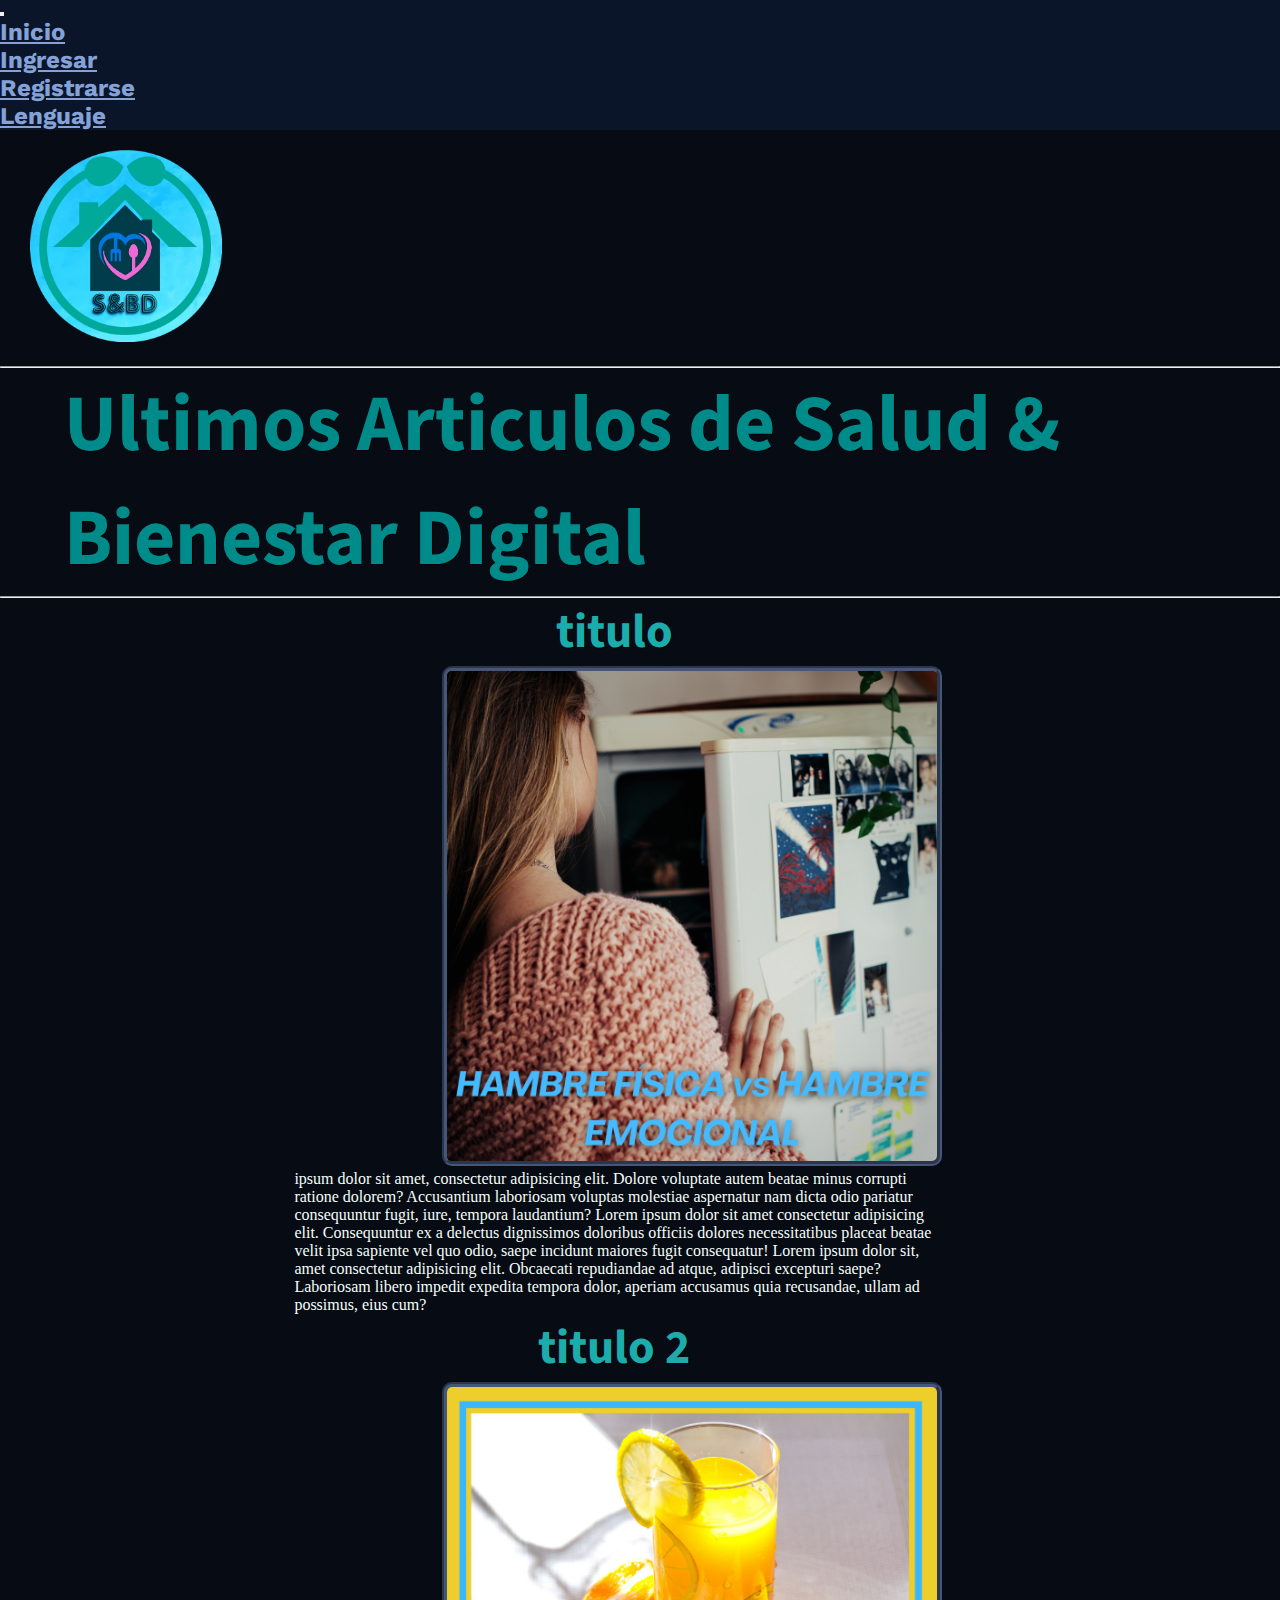
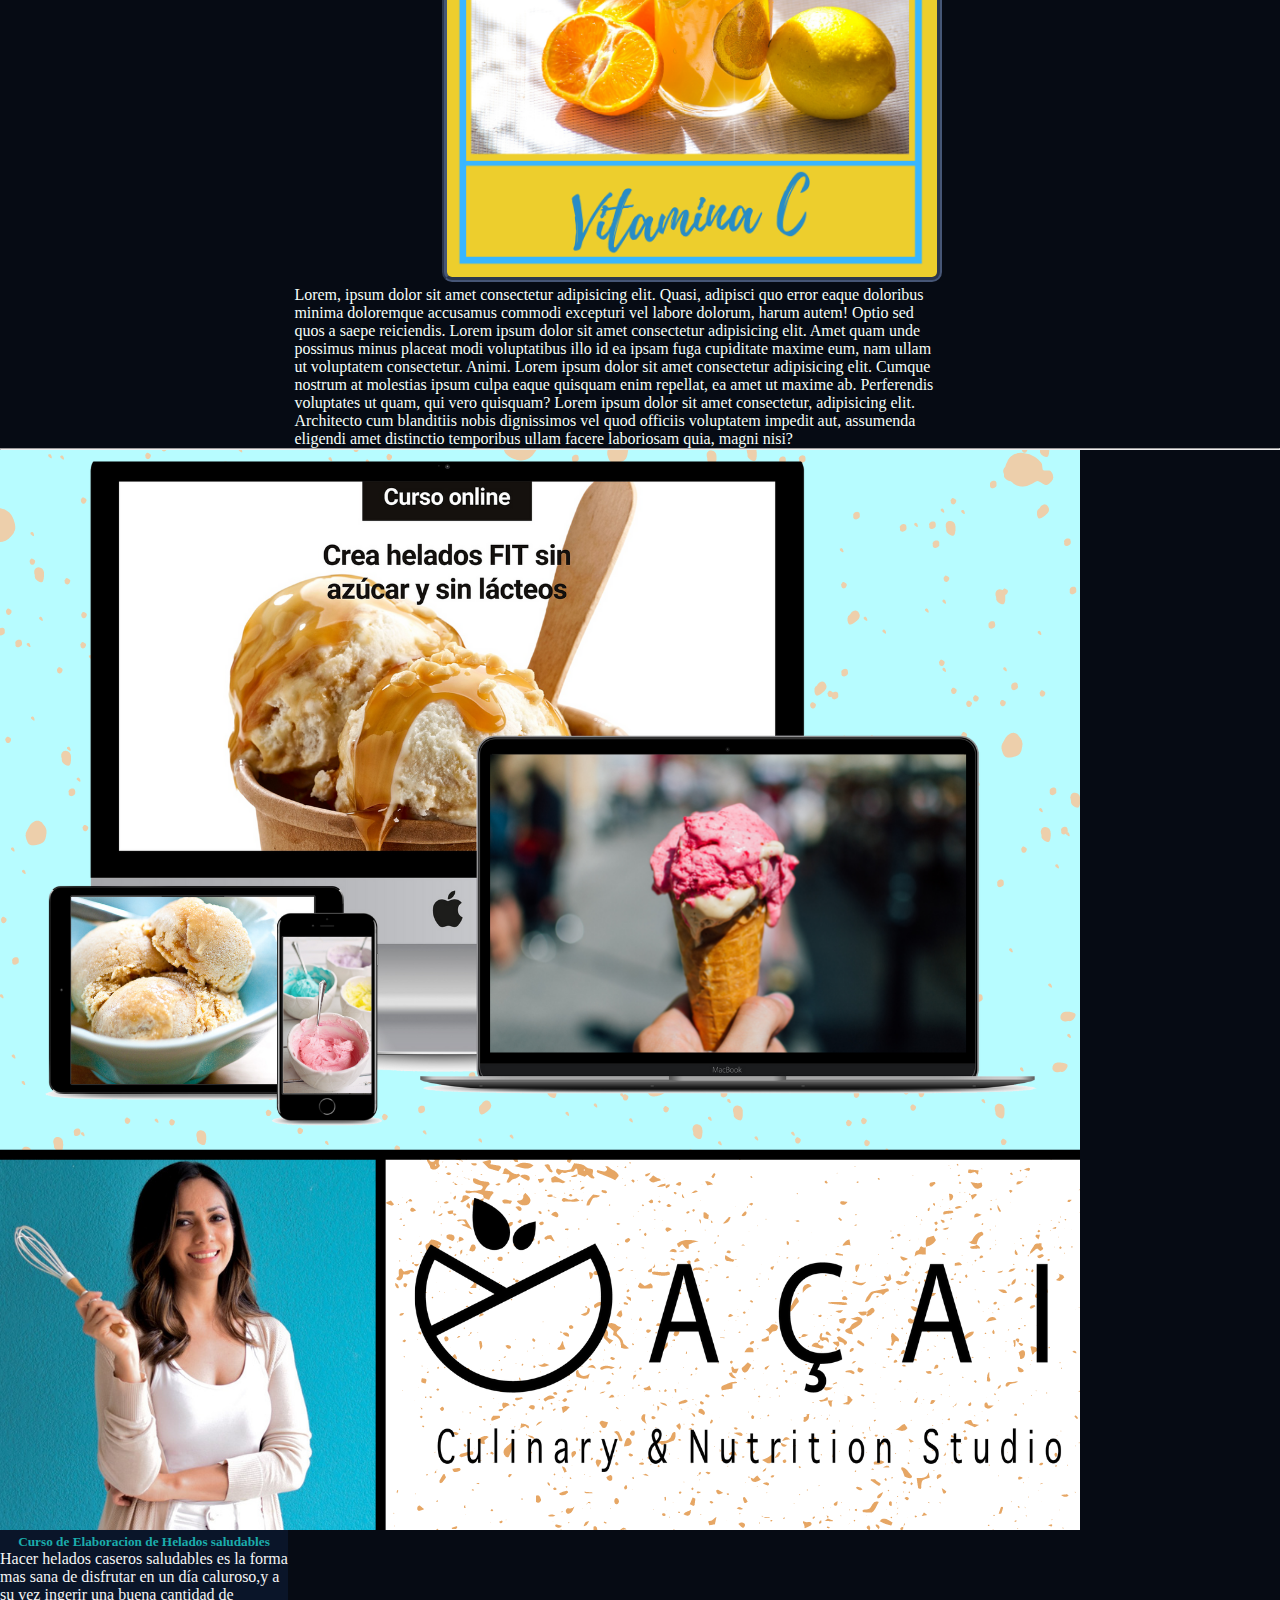
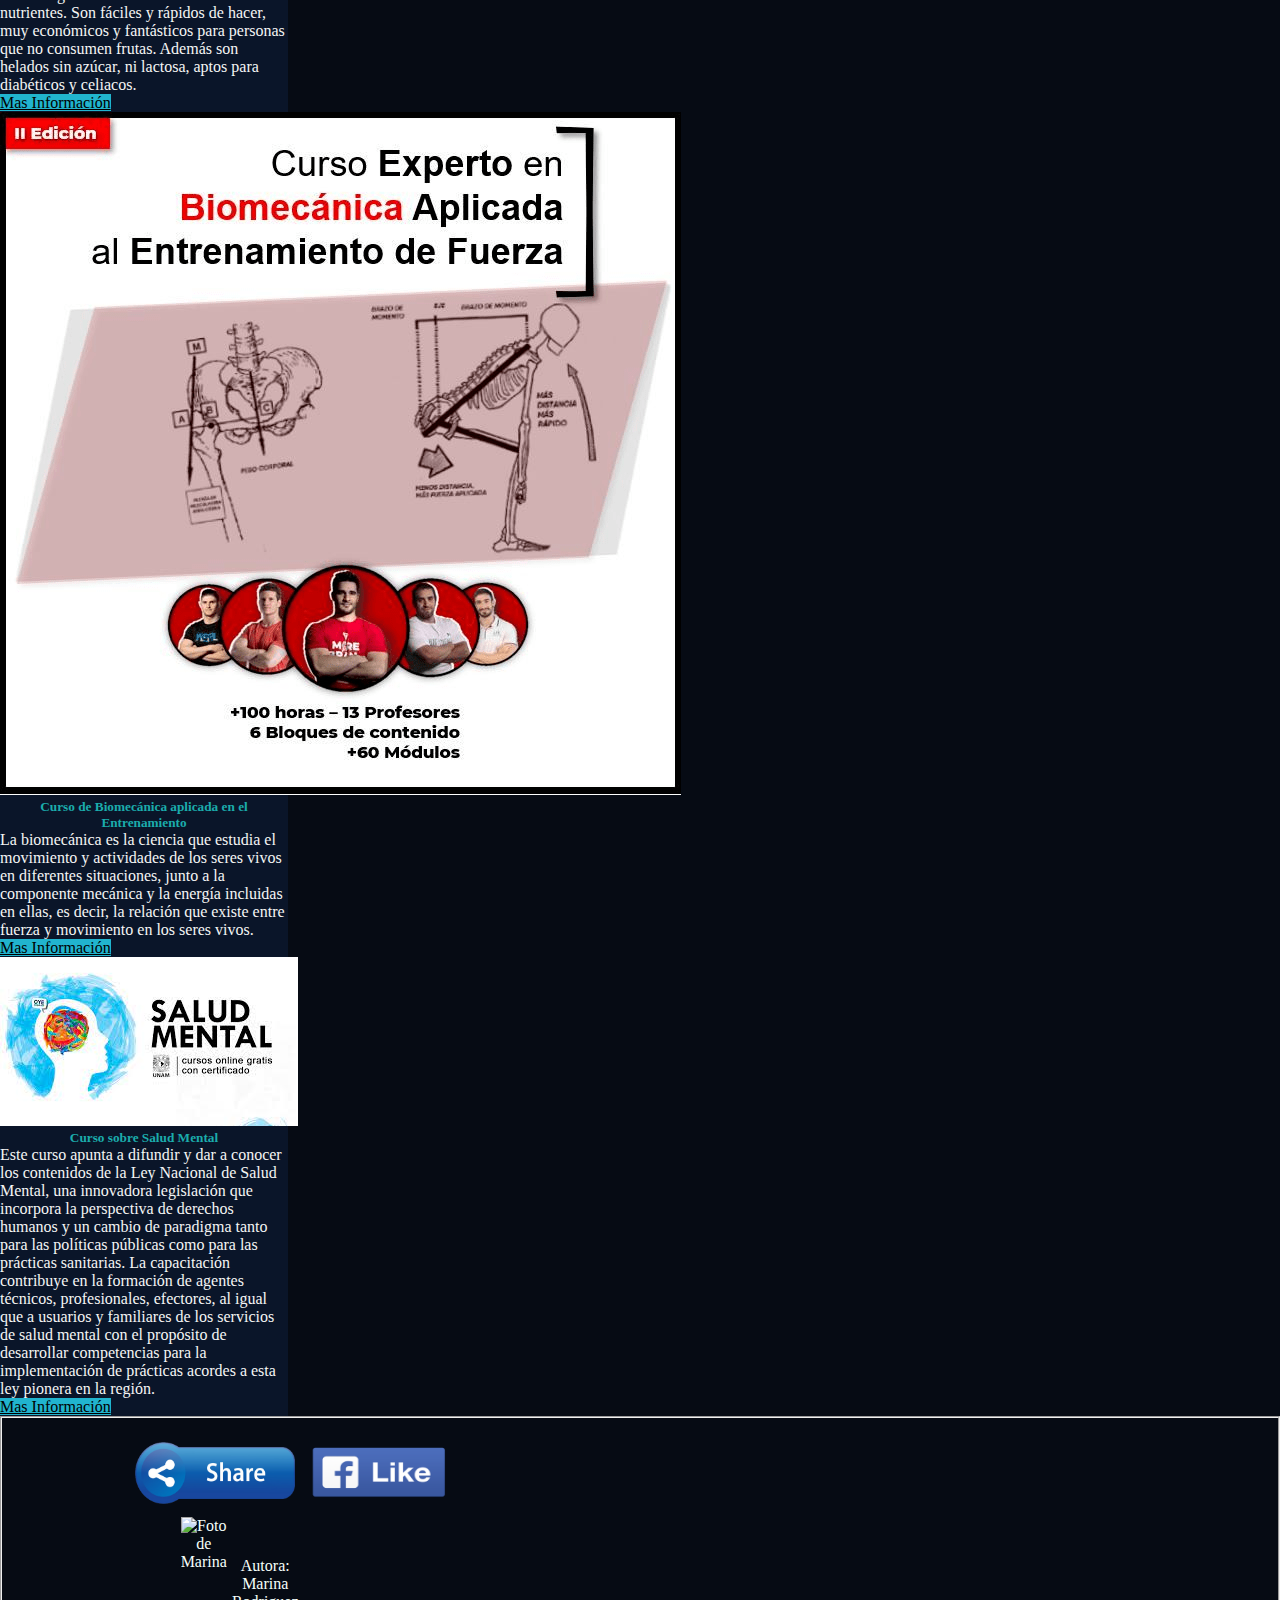
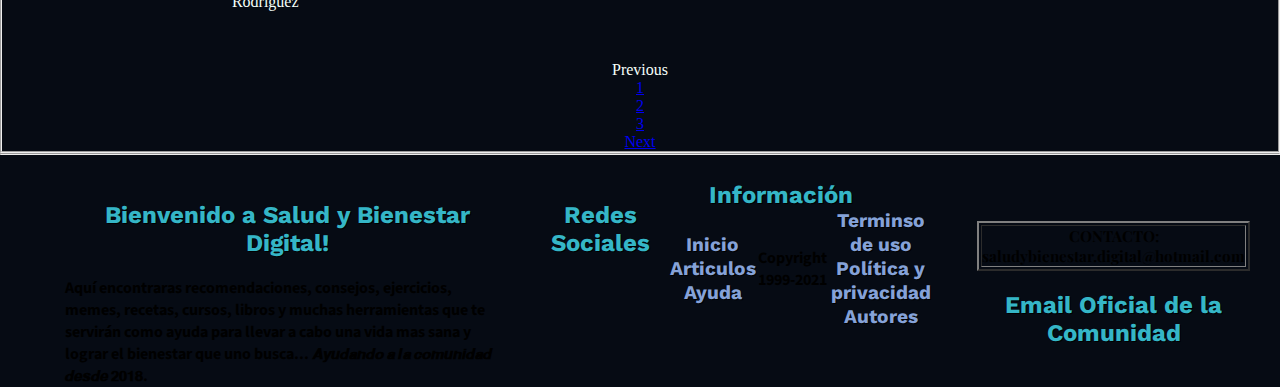
==== pages/articulos.html @ 8a57b70f "primer comit del proyecto" ====
<!DOCTYPE html>
<html lang="en">
<head>
    <meta charset="UTF-8">
    <meta http-equiv="X-UA-Compatible" content="IE=edge">
    <meta name="viewport" content="width=device-width, initial-scale=1.0">
    <meta name="keywords" content="Salud, Bienestar, Digital, Actividad fisica, Vida, Calidad de vida, Conocimiento, Mente, Ayuda, Problema de Salud, Estres, Incestigacion, Enfermedad, Curar, Consejos, Cursos, ">
    <meta name="description" content="Las últimas novedades de nuestro Blog, donde podras encontrar artículos informativos de Salud y Bienestar.">
    <title>Lista de Artículos</title>
    <link rel="preconnect" href="https://fonts.googleapis.com">
    <link rel="preconnect" href="https://fonts.gstatic.com" crossorigin>
    <link href="https://fonts.googleapis.com/css2?family=Source+Sans+Pro:wght@600&display=swap" rel="stylesheet">
    <link href="https://fonts.googleapis.com/css2?family=Playfair+Display:wght@500&display=swap" rel="stylesheet">
    <link href="https://fonts.googleapis.com/css2?family=Work+Sans:wght@500&display=swap" rel="stylesheet">
    <script src="https://kit.fontawesome.com/1cf213a4b0.js" crossorigin="anonymous"></script>
    <link href="https://cdn.jsdelivr.net/npm/bootstrap@5.1.3/dist/css/bootstrap.min.css" rel="stylesheet" integrity="sha384-1BmE4kWBq78iYhFldvKuhfTAU6auU8tT94WrHftjDbrCEXSU1oBoqyl2QvZ6jIW3" crossorigin="anonymous">
    <link rel="stylesheet" href="../css/multimedia.css">
</head>
<body>
    <header>
        <nav class="navbar navbar-expand-lg navbar-dark bg-primary">
            <div class="container-fluid">
            <button class="navbar-toggler" type="button" data-bs-toggle="collapse" data-bs-target="#navbarSupportedContent" aria-controls="navbarSupportedContent" aria-expanded="false" aria-label="Toggle navigation">
                <span class="navbar-toggler-icon"></span>
            </button>
              <div class="collapse navbar-collapse" id="navbarSupportedContent">
                <ul class="navbar-nav me-auto mb-2 mb-lg-0">
                    <li class="nav-item">
                        <a class="nav-link" href="../index.html">Inicio</a>
                    </li>
                  <li class="nav-item">
                    <a class="nav-link active" aria-current="page" href="ingreso.html">Ingresar</a>
                  </li>
                  <li class="nav-item">
                    <a class="nav-link" href="registro.html">Registrarse</a>
                  </li>
                  <li class="nav-item dropdown">
                    <a class="nav-link dropdown-toggle" href="#" id="navbarDropdown" role="button" data-bs-toggle="dropdown" aria-expanded="false">
                      Lenguaje
                    </a>
                    <ul class="dropdown-menu" aria-labelledby="navbarDropdown">
                      <li><a class="dropdown-item" href="#">English</a></li>
                      <li><a class="dropdown-item" href="#">Español</a></li>
                    </ul>
                  </li>
                </ul>
              </div>
            </div>
          </nav>
        <div><img class="logoPrincipal" src="../media/WhatsApp_Image_2021-10-01_at_11.15.41-removebg.png" alt="Logo de Salud y Bienestar Digital"></div>
    </header>
    <hr>
    <main>
        <h1>Ultimos Articulos de Salud & Bienestar Digital</h1>
        <hr>
        <article class="ultimosArticulosUno">
            <h2>titulo</h2>
            <img src="../media/HAMBRE FÍSICA vs HAMBRE EMOCIONAL.png" alt="mujer abriendo la heladera">
            <p> ipsum dolor sit amet, consectetur adipisicing elit. Dolore voluptate autem beatae minus corrupti ratione dolorem? Accusantium laboriosam voluptas molestiae aspernatur nam dicta odio pariatur consequuntur fugit, iure, tempora laudantium?
            Lorem ipsum dolor sit amet consectetur adipisicing elit. Consequuntur ex a delectus dignissimos doloribus officiis dolores necessitatibus placeat beatae velit ipsa sapiente vel quo odio, saepe incidunt maiores fugit consequatur!
            Lorem ipsum dolor sit, amet consectetur adipisicing elit. Obcaecati repudiandae ad atque, adipisci excepturi saepe? Laboriosam libero impedit expedita tempora dolor, aperiam accusamus quia recusandae, ullam ad possimus, eius cum?</p>
            </article>
            <article class="ultimosArticulosDos">
            <h2>titulo 2</h2>
            <img src="../media/Fresh and Organic (1).png" alt="jugo de naranja">
            <p>Lorem, ipsum dolor sit amet consectetur adipisicing elit. Quasi, adipisci quo error eaque doloribus minima doloremque accusamus commodi excepturi vel labore dolorum, harum autem! Optio sed quos a saepe reiciendis. Lorem ipsum dolor sit amet consectetur adipisicing elit. Amet quam unde possimus minus placeat modi voluptatibus illo id ea ipsam fuga cupiditate maxime eum, nam ullam ut voluptatem consectetur. Animi. Lorem ipsum dolor sit amet consectetur adipisicing elit. Cumque nostrum at molestias ipsum culpa eaque quisquam enim repellat, ea amet ut maxime ab. Perferendis voluptates ut quam, qui vero quisquam?
            Lorem ipsum dolor sit amet consectetur, adipisicing elit. Architecto cum blanditiis nobis dignissimos vel quod officiis voluptatem impedit aut, assumenda eligendi amet distinctio temporibus ullam facere laboriosam quia, magni nisi?</p>
        </article>
    <hr>
    <section class="container-fluid">
        <div class="row justify-content-evenly">
        <div class="card" style="width: 18rem;">
            <img src="../media/Curso Helado Fit.png" class="card-img-top rounded" alt="...">
            <div class="card-body">
                <h5 class="card-title">Curso de Elaboracion de Helados saludables</h5>
                <p>Hacer helados caseros saludables es la forma mas sana de disfrutar en un día caluroso,y a su vez ingerir una buena cantidad de nutrientes. Son fáciles y rápidos de hacer, muy económicos y fantásticos para personas que no consumen frutas. Además son helados sin azúcar, ni lactosa, aptos para diabéticos y celiacos.</p>
                <a href="https://acai.com.gt/heladeriafit-af/?ref=G59310172K" target="_blank" class="btn btn-cards">Mas Información</a>
            </div>
        </div>
        <div class="card" style="width: 18rem;">
            <img src="../media/curso ejemplo.png" class="card-img-top rounded" alt="...">
            <div class="card-body">
                <h5 class="card-title">Curso de Biomecánica aplicada en el Entrenamiento</h5>
                <p class="card-text">La biomecánica es la ciencia que estudia el movimiento y actividades de los seres vivos en diferentes situaciones, junto a la componente mecánica y la energía incluidas en ellas, es decir, la relación que existe entre fuerza y movimiento en los seres vivos.</p>
                <a href="#" target="_blank" class="btn btn-cards">Mas Información</a>
            </div>
        </div>
        <div class="card" style="width: 18rem;">
            <img src="../media/curso ejjjemplo 2.png.png" class="card-img-top rounded" alt="...">
            <div class="card-body">
                <h5 class="card-title">Curso sobre Salud Mental</h5>
                <p class="card-text">Este curso apunta a difundir y dar a conocer los contenidos de la Ley Nacional de Salud Mental, una innovadora legislación que incorpora la perspectiva de derechos humanos y un cambio de paradigma tanto para las políticas públicas como para las prácticas sanitarias. La capacitación contribuye en la formación de agentes técnicos, profesionales, efectores, al igual que a usuarios y familiares de los servicios de salud mental con el propósito de desarrollar competencias para la implementación de prácticas acordes a esta ley pionera en la región.</p>
                <a href="#" target="_blank" class="btn btn-cards">Mas Información</a>
            </div>
        </div>
        </div>
    </section>
    <fieldset>
        <section class="seccionInteractiva">
            <div class="botonesCompartir">
                <a href=""><img class="BotonCompartirArt" src="../media/pngegg (1).png" alt="Boton de compartir"></a>
                <a href=""><img class="BotonCompartirFace" src="../media/pngegg.png" alt="Boton de like Facebook"></a>
            </div>
            <div class="datosDeAutora">
                <img class="fotoMarina" src="https://public21.es/wp-content/uploads/2016/10/foto-perfil-redonda.png" alt="Foto de Marina"></a>
                <p><span>Autora:</span><br>Marina Rodriguez</p>
            </div>
            <nav aria-label="Page navigation example">
                <ul class="pagination justify-content-center">
                  <li class="page-item disabled">
                    <a class="page-link">Previous</a>
                  </li>
                  <li class="page-item"><a class="page-link" href="#">1</a></li>
                  <li class="page-item"><a class="page-link" href="#">2</a></li>
                  <li class="page-item"><a class="page-link" href="#">3</a></li>
                  <li class="page-item">
                    <a class="page-link" href="#">Next</a>
                  </li>
                </ul>
              </nav>
            <div><!-- Widget comentar con Face --></div>
        </section>
    </fieldset>
    </main>
    <hr>
    <footer>        
        <div class="datoPie datoPie--modificador">
            <h3 class="datoPie__tituloDatoPie">Bienvenido a Salud y Bienestar Digital!</h3>
            <p>Aquí encontraras recomendaciones, consejos, ejercicios, memes, recetas, cursos, libros y muchas herramientas que te servirán como ayuda para llevar a cabo una vida mas sana y lograr el bienestar que uno busca... 𝘼𝙮𝙪𝙙𝙖𝙣𝙙𝙤 𝙖 𝙡𝙖 𝙘𝙤𝙢𝙪𝙣𝙞𝙙𝙖𝙙 𝙙𝙚𝙨𝙙𝙚 𝟮𝟬𝟭𝟴. <br>
            </p>
        </div>
        <div>
            <table class="asideRedes" border="0">
                <caption><a href="/pages/contacto.html">Redes Sociales</a></caption>
                <tbody>
                    <tr>
                        <td>
                            <a href="https://www.facebook.com/Salud-Bienestar-Digital-353007722406604/" target="_blank">
                            <i class="fab fa-facebook"></i>
                            </a>
                        <td>
                            <a href="https://www.youtube.com/saludybienestar.digital/"target="_blank">
                            <i class="fab fa-youtube"></i>
                            </a>
                        </td>
                        <td>
                            <a href="https://www.instagram.com/saludybienestar.digital" target="_blank">
                            <i class="fab fa-instagram"></i>
                            </a>
                        </td>
                    </tr>
                </tbody>
            </table>
        </div>
        <div>
            <h3 class="tituloInfo">Información</h3>
            <div class="infoPie">
            <ul>
                <li><a href="#MenuArriba">Inicio</a></li>
                <li><a href="">Articulos</a></li>
                <li><a href="">Ayuda</a></li>
            </ul>
                <p>Copyright 1999-2021</p>
            <ul>
                <li><a href="">Terminso de uso</a></li>
                <li><a href="">Política y privacidad</a></li>
                <li><a href="">Autores</a></li>
            </ul>
            </div>
        </div>
        <div class="emailPie">
            <table border="2">
                <tr>
                    <td>CONTACTO: saludybienestar.digital@hotmail.com</td> 
                </tr>
            </table>
            <h3>Email Oficial de la Comunidad</h3>
        </div>
    </footer>
    <script src="https://cdn.jsdelivr.net/npm/@popperjs/core@2.10.2/dist/umd/popper.min.js" integrity="sha384-7+zCNj/IqJ95wo16oMtfsKbZ9ccEh31eOz1HGyDuCQ6wgnyJNSYdrPa03rtR1zdB" crossorigin="anonymous"></script>
    <script src="https://cdn.jsdelivr.net/npm/bootstrap@5.1.3/dist/js/bootstrap.min.js" integrity="sha384-QJHtvGhmr9XOIpI6YVutG+2QOK9T+ZnN4kzFN1RtK3zEFEIsxhlmWl5/YESvpZ13" crossorigin="anonymous"></script>
</body>
</html>
---- css/multimedia.css ----
*{
	padding:0;
	margin:0;
	box-sizing: border-box;
}
body {
    background-color: rgb(6, 11, 20);
    color: mintcream;
}
hr {
    margin: 0%;
}
/* Index y General */
h2 {
    color: rgb(27, 172, 172);
    font-weight: bold;
    font-size: 300%;
    font-family: 'Source Sans Pro', sans-serif;
    text-shadow: 1px 1px black;
    text-align: center;
}
.card-text {
    text-align: center;
}
.card-body .card-text {
    text-align: left;
}
.card {
    background-color: rgba(12, 25, 48, 0.75) !important;
}
.btn-cards {
    background-color: rgb(33, 180, 206) !important;
}
.btn-cards {
    color: black !important;
}
.card-title {
    text-align: center;
    color: rgb(27, 172, 172);
}
.container-fluid {
    width: 100%;
    color: whitesmoke;
}
.titulodeincio {
    color: darkcyan;
    font-weight: bold;
    font-size: 500%;
    font-family: 'Source Sans Pro', sans-serif;
    text-shadow: 1px 1px black;
    margin-left: 15%;
    position: absolute;
    top: 10%;
    left: 5%;
}
h1 {
    color: darkcyan;
    font-weight: bold;
    font-size: 500%;
    font-family: 'Source Sans Pro', sans-serif;
    text-shadow: 1px 1px black;
    margin-left: 5%;
}
/* NAV DE BOOSTRAP */
.nav-link {
    color: rgb(133, 162, 216) !important; 
}
.navbar {
    background-color: rgba(12, 25, 48, 0.75) !important;
}
.btn-outline-success {
    color: rgb(133, 162, 216) !important; 
    border-color: rgb(133, 162, 216) !important; 
}
.btn-outline-success:hover {
    background-color: rgba(12, 25, 48, 0.75) !important; 
}
.navbar-nav {
    font-size: x-large;
    font-family: 'Work Sans', sans-serif;
    font-weight: bold;
}
.nav-item {
    margin-right: 20px !important;
}
.nav-link:hover {
    color: rgb(27, 172, 172) !important;
}
.dropdown-menu {
  margin-left: 15px !important;
}
.dropdown-item {
    color: rgba(12, 25, 48) !important; 
}
input::placeholder {
    color: rgb(12, 25, 48);
    font-size: 15px;
    font-family: 'Work Sans', sans-serif;
    padding: 10px;
  }
header p {
    color: rgb(4, 77, 87);
    font-size: 150%;
    font-family: 'Source Sans Pro', sans-serif;
    font-weight: bold;
    line-height: 1;
    width: 70%;
    position: relative;
    left: 300px;
    bottom: 100px;
}
header p span {
    font-size: 135%;
}
.FondoBlanco input {
    background-color: rgba(255, 255, 255, 0.75);
    border: 2px solid  rgb(12, 25, 48);
    padding-top: 6px;
    padding-bottom: 2px;
}
.mainFlexInicio {
    display: inline-block;
    color: mintcream;
    font-family: 'Playfair Display', serif;
    text-indent: 10px;
}
caption{
    color: rgb(53, 182, 199);
    font-size: 150%;
    font-family: 'Work Sans', sans-serif;
    text-shadow: 1px 1px black;
  }
table tbody td{
    font-size: 95%;
    font-family: 'Playfair Display', serif;
    text-align: center;
}
h3 {
    color: rgb(53, 182, 199);
    font-size: 150%;
    font-family: 'Work Sans', sans-serif;
    text-shadow: 1px 1px black;
}
.tituloDivisor {
    margin-left: 48rem;
    margin-top: 10px;
    margin-bottom: 30px;
    padding: 5px 20px 5px 20px;
    background-image: linear-gradient(to top, rgba(12, 25, 48, 0.50), rgba(133, 162, 216, 0.50));
    border: groove rgb(255, 255, 255);
    border-radius: 5px;
    border-spacing: 10px;
    border-width: 2px;
}
header {
    background-image: url(https://images.pexels.com/photos/235922/pexels-photo-235922.jpeg?auto=compress&cs=tinysrgb&dpr=3&h=750&w=1260);
    background-position: center;
    background-size: cover;
    background-repeat: no-repeat;
}
.MenuNav{
    background-color: rgb(12, 25, 48);
    text-align: center;
}
.MenuNav li a {
    background-color: rgb(6, 12, 24);
    list-style: none;
    text-decoration: none;
    color: rgb(133, 162, 216);
    font-family: 'Work Sans', sans-serif;
    font-weight: bold;
    font-size: 180%;
    padding: 0 5px 0 5px;
}
.MenuNav li a:hover{
    background-color: rgb(33, 180, 206);
    color: rgb(12, 25, 48);
}
.MenuNav ul li {
    display: inline;
    position: relative;
}
ul ul {
    position: absolute;
    display: none;
}
ul ul li {
    display: block;
}
ul li:hover ul {
    display: block;
    margin-left: 400%;
}
table tbody img {
    width: 80px;
    height: 80px;
}
.logoPrincipal {
    height: 12rem;
    width: 12rem;
    margin-left: 30px;
    margin-top: 20px;
    margin-bottom: 20px;
}
.animate__flip {
    height: 12rem;
    width: 12rem;
    margin-left: 30px;
    margin-top: 20px;
    margin-bottom: 20px;
}
fieldset {
    text-align: center;
}
/* Ingresar */
.mainIngreso {
    display: flex;
}
.imagenCelular {
    display: flex;
    height: 30rem;
    width: 30rem;
    margin-left: 5%;
    margin-top: 40px;
}
.datosParaIngresar {
    margin-top: 40px;
    display: flex;
    flex-flow: column;
    padding: 30px 30px 30px 30px;
    margin-right: 5%;
}
.imagenLogoCelular {
    display: flex ;
    position: relative;
    top: 180px;
    right: 16.9%;
    height: 10rem;
    width: 10rem;
}
p a {
    list-style: none;
    text-decoration: none;
    color: rgb(53, 182, 199);
    text-decoration: none;
    font-family: 'Work Sans', sans-serif;
    font-weight: bold;
    font-size: 120%;
    text-shadow: 1px 1px black;
    text-decoration: none;
}
.botonIngreso  {
/* display: flex; */
    width: 10rem;
    height: 3rem;
    align-self: center;
}
/* Productos */
.contenedorCursos {
    display: inline-block;
    align-items: center;
    text-align: center;
}
.contenedorCursos p {
    width: 50%;
    height: 100%;
    text-align: center;
    margin-left: 25%;
}
.imagenCursoHelado {
    height: 40rem;
    width: 40rem;
}
.obtenerOfertaCurso {
    display: flex;
    flex-flow: row;
    justify-content: center;
    align-items: center;
}
.botonDeOferta {
    width: 10rem;
    height: 10rem;  
}
.BotonCompartirFaceProd {
    width: 10rem;
    height: 5rem;
}
.BotonCompartirProd {
    width: 10rem;
    height: 3.9rem;
    margin-bottom: 9px;
}
.botonesCompartirProd {
    display: flex;
}
.asideIndex {
    display: inline-block;
    width: 20%;
    margin-left: 17%;
    margin-right: 15%;
    margin-top: 30px;
    margin-bottom: 20px;
}
.asideCursos{
    margin-left: 55%;
}
.asideCursos thead tr th{
    background-image: linear-gradient(to top, rgba(12, 25, 48, 0.50), rgba(133, 162, 216, 0.50));
    margin-bottom: 60px;
    padding-left: 10px;
    padding-right: 10px;
}
.asideCursos, .asideCursos caption {
    background-image: linear-gradient(to top, rgba(12, 25, 48, 0.50), rgba(133, 162, 216, 0.50));
    border: outset rgb(255, 255, 255);
    border-radius: 5px;
    border-spacing: 4px;
    border-width: 2px;
}
.asideCursos caption a {
    list-style: none;
    text-decoration: none;
    color: rgb(53, 182, 199);
    font-family: 'Work Sans', sans-serif;
    text-shadow: 1px 1px black;
}
.asideForo {
    margin-top: 5%;
    margin-left: 65%;
    width: 200%; 
    height: 350px;
    color: mintcream;
}
.asideForo, .asideForo caption {
    background-image: linear-gradient(to top, rgba(12, 25, 48, 0.50), rgba(133, 162, 216, 0.50));
    border: outset rgb(255, 255, 255);
    border-radius: 5px;
    border-spacing: 4px;
    border-width: 2px;
}
.asideForo caption a {
    list-style: none;
    text-decoration: none;
    color: rgb(53, 182, 199);
    font-family: 'Work Sans', sans-serif;
    text-shadow: 1px 1px black;
}
.imagenDeCursos img {
    width: 250px;
    height: 250px;
    object-fit: cover;
}
.asideArticulos {
    margin-top: 5%;
    margin-left: 90%;
    width: 150%;
    height: 350px;
}
.asideArticulos, .asideArticulos thead tr th{
    background-image: linear-gradient(to top, rgba(12, 25, 48, 0.50), rgba(133, 162, 216, 0.50));
    margin-bottom: 60px;
    padding-left: 2px;
    padding-right: 2px;
}
.asideArticulos, .asideArticulos caption {
    background-image: linear-gradient(to top, rgba(12, 25, 48, 0.50), rgba(133, 162, 216, 0.50));
    border: outset rgb(255, 255, 255);
    border-radius: 5px;
    border-spacing: 4px;
    border-width: 2px;
}
.asideArticulos caption {
    text-align: center;
}
.asideArticulos caption a {
    list-style: none;
    text-decoration: none;
    color: rgb(53, 182, 199);
    font-family: 'Work Sans', sans-serif;
    text-shadow: 1px 1px black;
}
/* Articulos */
.articuloInicioUno {
    display: flex;
}
.articuloInicioUno--modificador {
    margin-left: 15%;
    margin-right: 15%;
    margin-bottom: 20px;
    margin-top: 70px;
    align-items: center;
}
.articuloInicioUno__hijodeAIU {
    margin-left: 20px;
    margin-right: 20px;
}   
article img {
    object-fit: cover;
    width: 500px;
    height: 500px;
    border-radius: 10px;
    border: 5px groove rgba(133, 162, 216, 0.50);
    margin-right: 10px;
}
.ArticulosAntiguos { 
    display: inline-block;
}
.articuloInicioDos {
    width: 70%;
}
.articuloInicioDos--modificador {
    margin-left: 15%;
    margin-right: 50px;
    margin-bottom: 50px;
    align-items: center;
}
.articuloInicioDos__tituloDeArticuloDos {
    text-align: center;
}
.articuloInicioTres {
    width: 70%;
}
.articuloInicioTres--modificador {
    margin-left: 15%;
}
.articuloInicioTres__imagenDelArtTres{
    margin-left: 30%;
}  
.articuloInicioDos img {
    margin-left: 30%;
}
.articuloInicioTres h2 {
    text-align: center;
}
.BotonCompartirFace {
    width: 10rem;
    height: 5rem;
}
/* Registro */
.formularioRegistro {
    width: 80%;
    margin-left: 10%;
    padding: 1% 0 1% 0;
}
.botonRegistro {
    width: 9rem;
    height: 3rem;
}
/* Nosotros */
.imagenNosotros{
    width: 900px;
    height: 600px;
    margin-left: 23.5%;
}
.parrafoNosotros {
    margin-top: 20px;
    width: 47%;
    margin-left: 24%;
}
.BotonCompartir{
    width: 10rem;
    height: 3.9rem;
    margin-bottom: 9px;
    margin-left: 35rem;
}
/* Footer */
footer{
    color: rgb(0, 0, 0);
    background-image: url(https://images.pexels.com/photos/235922/pexels-photo-235922.jpeg?auto=compress&cs=tinysrgb&dpr=3&h=750&w=1260);
    background-position: center;
    background-size: cover;
    background-repeat: no-repeat;
    font-family: 'Source Sans Pro', sans-serif;
    font-weight: bold;
    display: flex;
    padding-top: 2%;
    text-align: center;
}
footer ul li a {
    list-style: none;
    text-decoration: none;
    color: rgb(133, 162, 216);
    font-family: 'Work Sans', sans-serif;
    font-weight: bold;
    font-size: 120%;
    text-shadow: 1px 1px black;
}
.fa-facebook {
   font-size: 50px;
   color: darkcyan
}
.fa-facebook:hover {
    color: blue;
}
.fa-youtube {
    font-size: 50px;
    margin-left: 1px;
    margin-right: 1px;
    color:darkcyan
}
.fa-youtube:hover {
    color: red;
}
.fa-instagram {
    font-size: 50px;
    color: darkcyan
}
.fa-instagram:hover {
    color: indianred;
}
.datoPie {
    display: flex;
    flex-flow: column;
    width: 600px;
}
.datoPie--modificador {
    margin-right: 20px;
    margin-left: 65px;
    text-align: left;
}
.datoPie__tituloDatoPie {
    margin-bottom: 20px;
    margin-top: 20px;
    text-align: center;
}
.infoPie {
    width: 80%;
    display: flex;
    flex-flow: row;
    margin-bottom: 50px;
    align-items: center;  
    margin-left: 20px;  
}
.infoPie ul li {
    list-style: none;
}
.tituloInfo {
    margin-right: 20%;
}
.emailPie {
    margin-right: 30px;
    margin-top: 40px;
}
.emailPie h3 {
    margin-bottom: 20px;
    margin-top: 20px;
}
.asideRedes, .asideRedes tbody tr td {
    margin-bottom: 10px;
    padding-left: 5px;
    padding-right: 5px;
    margin-top: 20px;
    margin-left: 15px;
}
.asideRedes img{
    height: 60px;
    width: 60px;
}
.asideRedes caption {
    margin-bottom: 15px;
    margin-left: 5px;
}
.asideRedes caption a {
    list-style: none;
    text-decoration: none;
    color: rgb(53, 182, 199);
    font-family: 'Work Sans', sans-serif;
    text-shadow: 1px 1px black;
}
/* Ultimos articulos */

.ultimosArticulosUno {
    text-align: left;
    width: 50%;
    margin-left: 23%;
}
.ultimosArticulosUno img {
    margin-left: 23%;
}
.ultimosArticulosDos {
    text-align: left;
    width: 50%;
    margin-left: 23%;
}
.ultimosArticulosDos img {
    margin-left: 23%;
}
.botonesCompartir {
    display: inline-block;
    margin-right: 60%;
    margin-top: 15px;
}
.BotonCompartirArt{
    width: 10rem;
    height: 3.9rem;
    margin-bottom: 9px;
    margin-left: 5rem;
}
.datosDeAutora {
    margin-left: 14%;
    width: 1%;
    display: flex;
}
.datosDeAutora p, .datosDeAutora p span {
    margin-top: 40px;
    text-align: center;
}
.fotoMarina {
    width: 10rem;
    height: 9rem;
    margin-right: 40%;
}
.flechasPasaPagina {
    display: flex;
    flex-flow: row;
    margin-top: 10%;
    margin-left: 50%;
}
.imagenFlechitaD {
    width: 2rem;
    height: 2rem;
    margin-bottom: 20px;
    transform: rotate(180deg);
}
.imagenFlechitaI {
    width: 2rem;
    height: 2rem;
    margin-bottom: 20px;
}
.flechasParaPasarPag span {
    color: rgb(53, 182, 199);
}
/* Contacto */
.imagenContacto {
    height: 300px;
    width: 800px;
    margin: 50px 0 50px 25%;
}
.tablaContacto {
    width: 40%;
    align-items: center;
    margin-left: 26.5%;
    margin-bottom: 2%;
    border-style: outset;
    border-width: 8px;
    border-color: rgba(133, 162, 216, 0.50);
}
.tablaContacto caption {
    text-align: center;
}
.tablaContacto2 tr th{
    text-align: center;
}
/* Foro con GRID */
.mainGrid {
    display: grid;
    grid-template-columns: auto;
    grid-template-rows: auto;
    grid-template-areas: 
    "tipodepublis escribirpubli buscarpost"
    "posteosmisguar escribirpubli buscarpost"
    ;
}
.TipodePublicaciones {
    grid-area: tipodepublis;
    text-align: center;
}
.EscribirPublicacion {
    grid-area: escribirpubli;
}
.EscribirPublicacion p {
    font-size: 30px;
    text-align: center;
    margin: 30px 0 30px 0;
}
.PosteosMisGuard {
    grid-area: posteosmisguar;
}
.BuscarPost {
    grid-area: buscarpost;
    text-align: center;
}

    @media only screen and (max-width: 767px) and (min-width: 360px)
    {
        #MenuArriba {
            background-color: rgba(12, 25, 48, 0.75);
            height: 45px;
            text-align: right;
            width: 100%;
        }
        #MenuArriba ul li {
            display: block;
        }
        #MenuArriba ul li a {
            font-size: 100%;
            text-shadow: 1px 1px black;
            margin: 14px;
            margin-left: 30px;
            text-align: center;
        }
        .FondoBlanco input {
            border: 1px solid  rgb(12, 25, 48);
            padding-top: 1px;
            padding-bottom: 1px;
            width: 100px;
        }
        .titulodeincio {
            font-size: 60px;
            top: 5%;
            left: 32%;
        }
        header p {
            font-size: 120%;
            position: relative;
            left: 50px;
            bottom: 10px;
            width: 400px;
        }
        h1 {
            font-size: 300%;
        }
        .mainFlexInicio {
            display: block;
            background-color: rgb(6, 11, 20);
            color: mintcream;
            font-family: 'Playfair Display', serif;
            text-indent: 7px;
            font-size: 14px;
        }
        .articuloInicioUno {
            margin-left: 20px;
            margin-bottom: 20px;
            margin-top: 20px;
            align-items: center;
        }
        .articuloInicioUno div {
            margin-left: 10px;
            margin-right: 15px;
        }
        article img {
            object-fit: cover;
            width: 180px;
            height: 220px;
            border-radius: 10px;
            border: 2px groove rgba(133, 162, 216, 0.50);
            margin-bottom: 5px;
        }
        .articuloInicioDos {
            margin-left: 20px;
            width: 95%;
            margin-bottom: 10px;
        }
        .articuloInicioDos img {
            margin-left: 32%;
        }
        .articuloInicioDos h2 {
            text-align: center;
        }
        .articuloInicioTres {
            margin-left: 20px;
            width: 95%;
            position: none;
            left: 8px;
            bottom: 36.6%;
        }
        .articuloInicioTres img {
            margin-left: 32%;
        }
        .articuloInicioTres h2 {
            text-align: center;
        }
        .tituloDivisor {
            margin-left: 190px;
            text-align: center;
            margin-top: 20px;
            margin-bottom: 10px;
            padding: 5px 10px 5px 10px;
            border-spacing: 5px;
            border-width: 1px;
        }
        .asideIndex {
            display: flex;
            flex-flow: column;
            align-items: center;
            margin-top: 20px;
            margin-left: 2%;
            width: 20%;
            margin-left: 38%;
        }
        .imagenDeCursos img {
            width: 150px;
            height: 150px;
        }
        .asideCursos, .asideCursos thead tr th{
            margin-bottom: 10px;
        }
        .asideRedes, .asideRedes thead tr th{
            margin-bottom: 10px;
        }
        .asideForo {
            display: none;
        }
        .imagenCursoHelado {
            width: 300px;
            height: 300px;
        }
        .imagenNosotros{
            width: 300px;
            height: 300px;
        }
        .BotonCompartir {
            margin-left: 20%;
        }
        footer{
            display: block;
            padding-top: 1%;
            text-align: center;
            font-size: 70%;
        }
        .datoPie {
            width: 80%;
            margin-right: 5px;
            margin-left: 4px;
            text-align: center;
            margin-bottom: 10px;
        }
        .infoPie {
            margin-top: 20px;
            margin-bottom: 0px;
            text-align: center;
            margin-left: 4px;
            margin-right: 15px;
        }
        .tituloInfo {
            margin-right: 20px;
            margin-top: 20px;
        }
        .emailPie {
            display: none;
        }
        .asideRedes img{
            height: 40px;
            width: 40px;
        }
    }
    @media only screen and (min-width: 768px) and (max-width: 1200px)
    {
        .mainFlexInicio {
            display: inline-block;
            background-color: rgb(6, 11, 20);
            color: mintcream;
            font-family: 'Playfair Display', serif;
            text-indent: 7px;
            font-size: 15px;
        }
        #MenuArriba {
            background-color: rgba(12, 25, 48, 0.75);
            height: 45px;
            text-align: right;
            width: 100%;
        }
        #MenuArriba ul li {
            display: inline-block;
        }
        #MenuArriba ul li a {
            font-size: 100%;
            text-shadow: 1px 1px black;
            margin: 14px;
            margin-left: 30px;
            text-align: center;
        }
        .FondoBlanco input {
            border: 1px solid  rgb(12, 25, 48);
            padding-top: 1px;
            padding-bottom: 1px;
            width: 100px;
        }
        .titulodeincio {
            font-size: 60px;
            top: 10%;
            left: 15%;
        }
        header p {
            font-size: 120%;
            position: relative;
            left: 200px;
            bottom: 20px;
            width: 600px;
        }
        .articuloInicioUno {
            margin-left: 20%;
            margin-bottom: 50px;
            margin-top: 50px;
            align-items: center;
        }
        .articuloInicioUno div {
            margin-left: 10px;
            margin-right: 15px;
        }
        article img {
            width: 450px;
            height: 300px;
            border-radius: 10px;
            border: 2px groove rgba(133, 162, 216, 0.50);
            margin-bottom: 0px;
            margin-top: 50px;
        }
        .articuloInicioDos {
            margin-left: 20px;
            width: 95%;
            margin-bottom: 10px;
        }
        .articuloInicioDos img {
            width: 450px;
            height: 400px;
            margin-left: 30%;
            margin-top: 15px;
        }
        .articuloInicioDos h2 {
            text-align: center;
        }
        .articuloInicioTres {
            margin-left: 20px;
            width: 95%;
            position: none;
            left: 20px;
            margin-bottom: 20px;
        }
        .articuloInicioTres img {
            margin-left: 30%;
            width: 450px;
            height: 400px;
            margin-top: 15px;
        }
        .articuloInicioTres h2 {
            text-align: center;
        }
        .tituloDivisor {
            margin-left: 350px;
            text-align: center;
            margin-top: 5px;
            margin-bottom: 10px;
            padding: 5px 10px 5px 10px;
            border-spacing: 5px;
            border-width: 1px;
        }
        .asideIndex {
            display: flex;
            flex-flow: column;
            align-items: center;
            margin-top: 20px;
            width: 40%;
            margin-left: 20%;  
        }
        .asideCursos, .asideCursos thead tr th{
            margin-bottom: 10px;
        }
        .asideCursos img {
            width: 250px;
            height: 210px;
        }
        .asideRedes, .asideRedes thead tr th{
            margin-bottom: 10px;
        }
        .asideForo, .asideForo thead tr th {
            margin-bottom: 10px;
        }
        footer{
            display: flex;
            padding-top: 1%;
            text-align: center;
            font-size: 70%;
        }
        .datoPie {
            width: 80%;
            margin-right: 5px;
            margin-left: 4px;
            text-align: center;
            margin-bottom: 5px;
        }
        .infoPie {
            margin-top: 10px;
            margin-bottom: 0px;
            text-align: center;
            margin-left: 4px;
            margin-right: 15px;
        }
        .tituloInfo {
            margin-right: 20px;
            margin-top: 10px;
        }
        .emailPie {
            margin-top: 2px;
            margin-right: 5px;
        }
    }
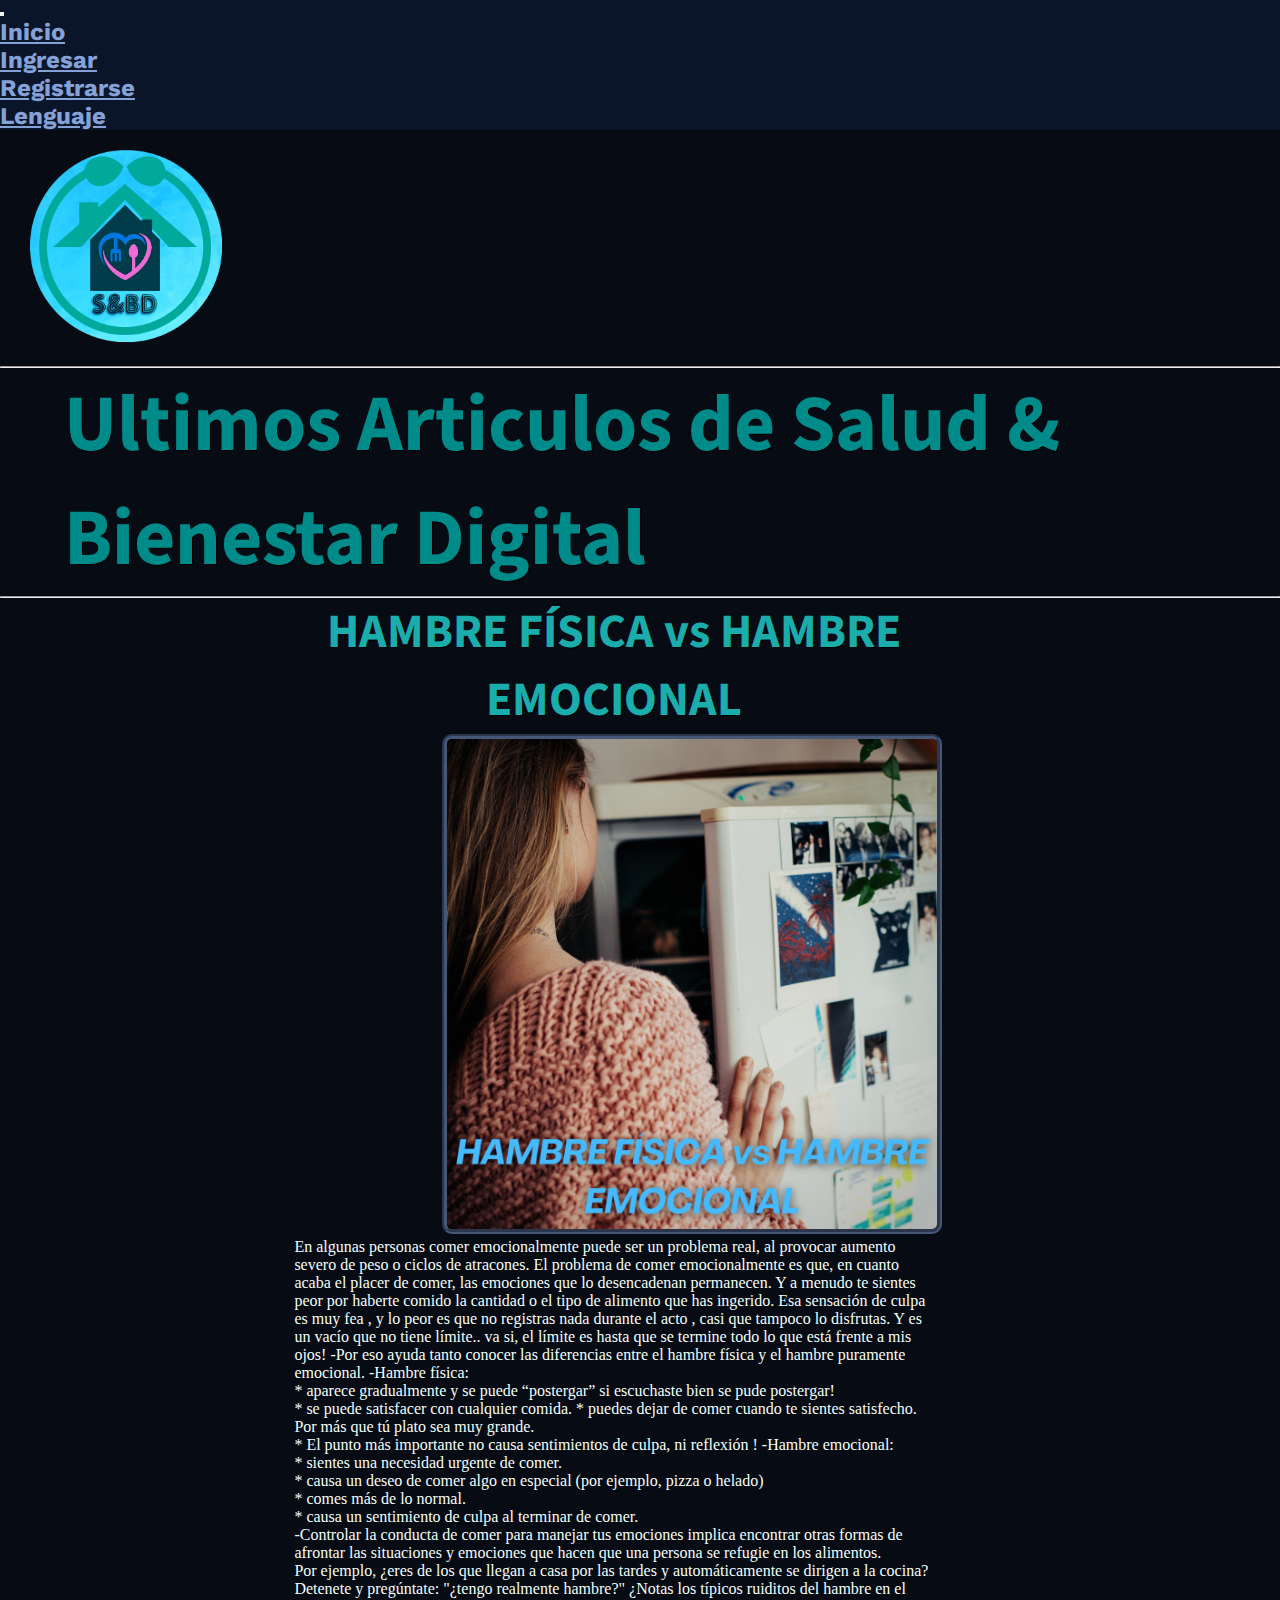
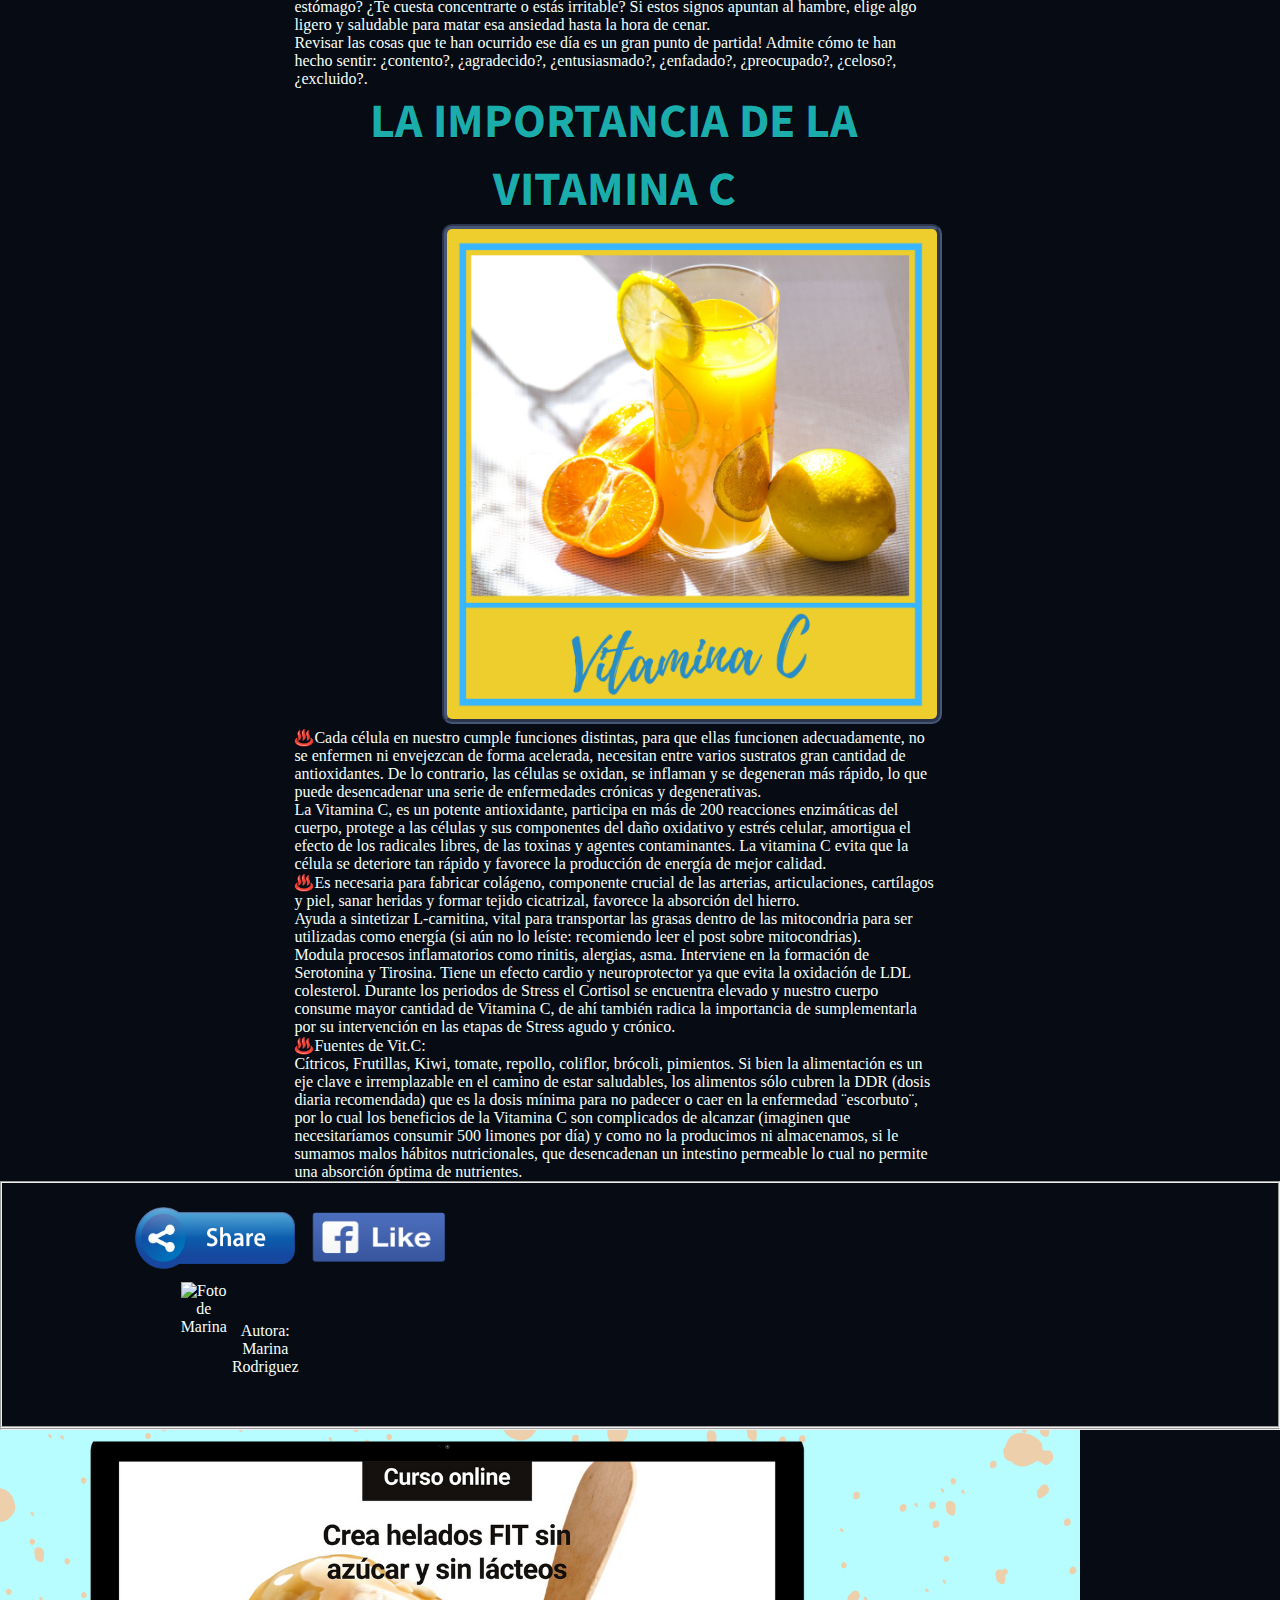
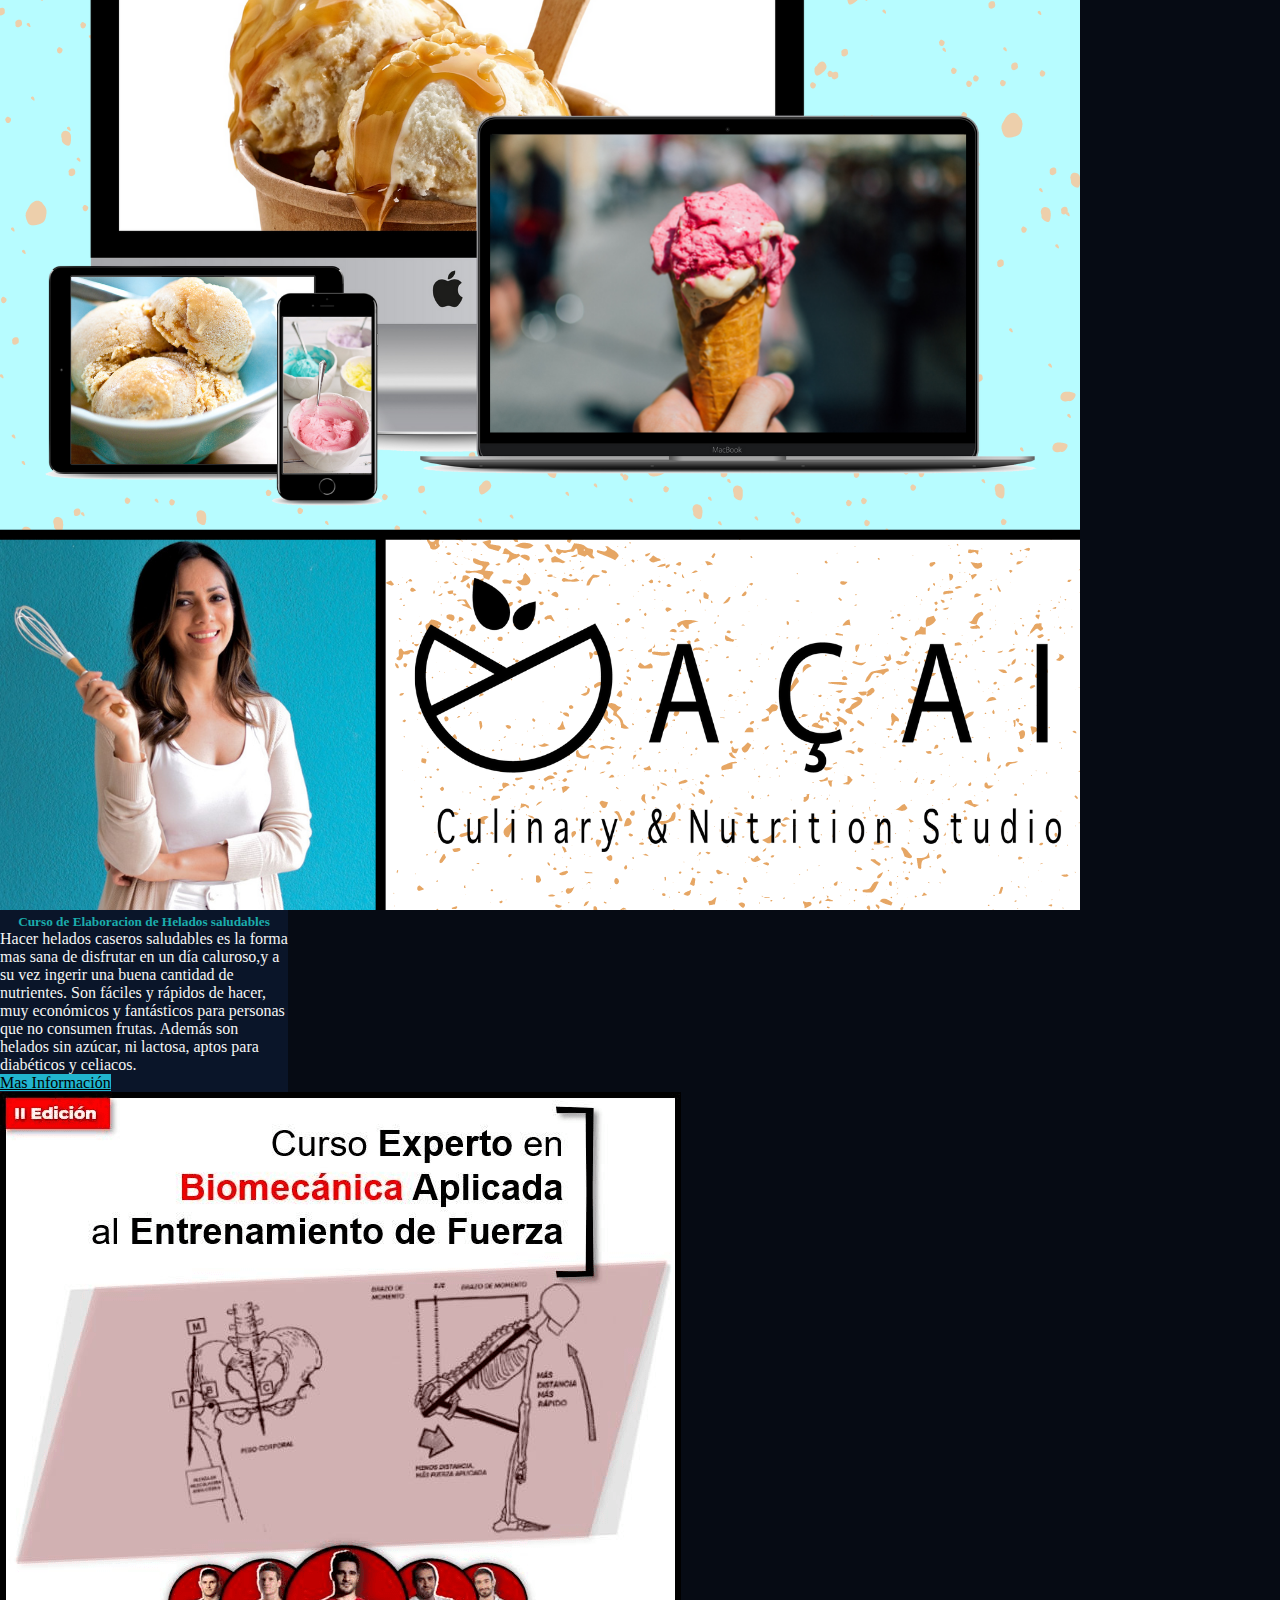
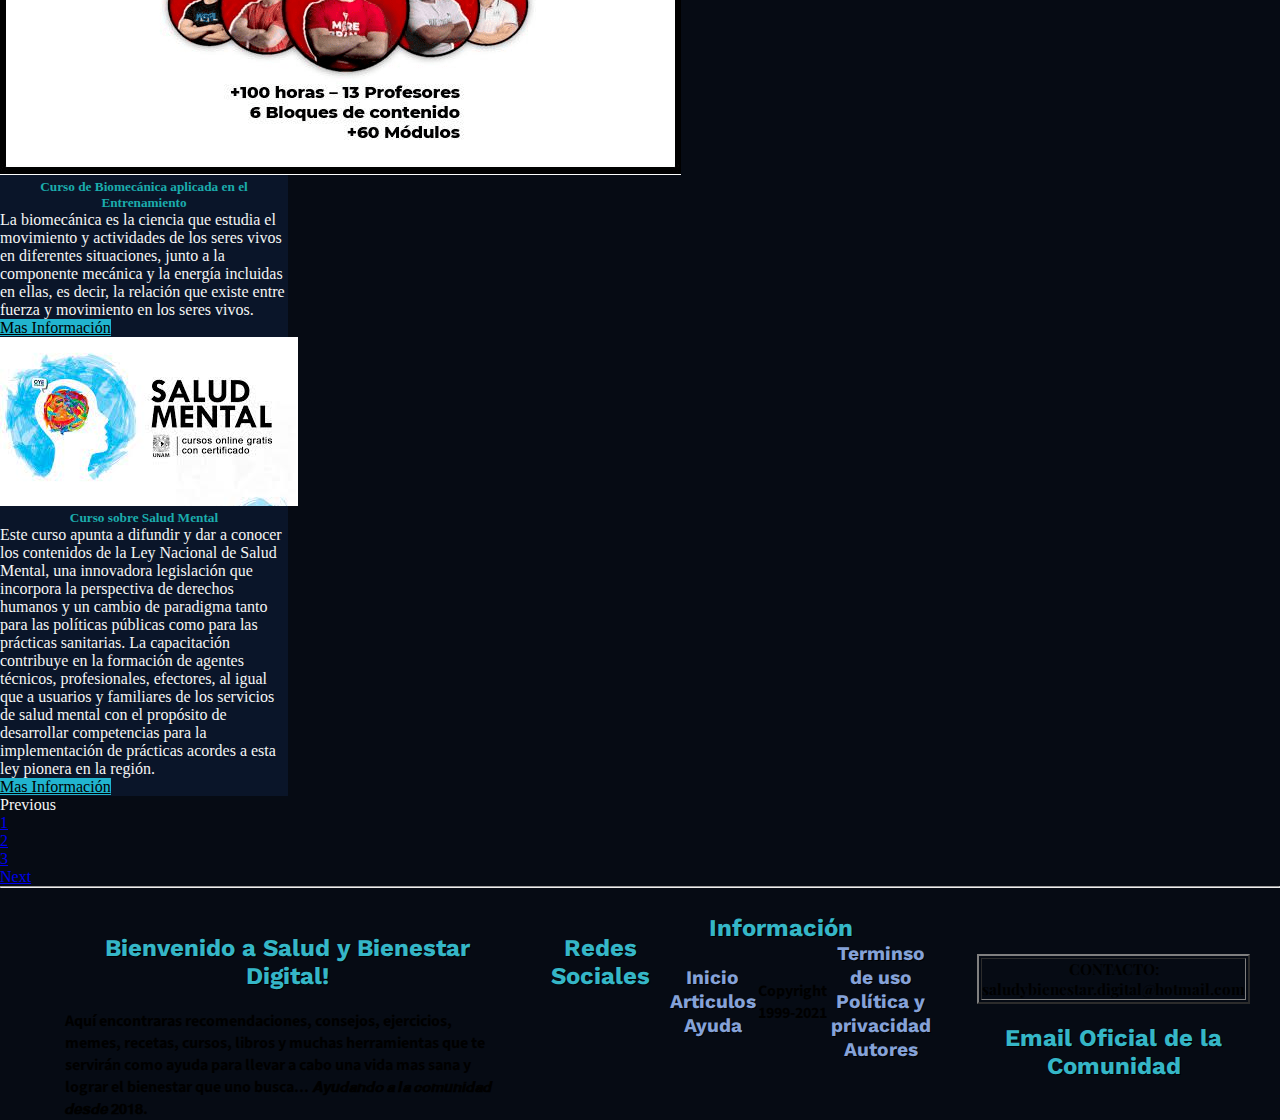
==== commit 0e061234: "commit final" ====
--- a/pages/articulos.html
+++ b/pages/articulos.html
@@ -54,18 +54,52 @@
         <h1>Ultimos Articulos de Salud & Bienestar Digital</h1>
         <hr>
         <article class="ultimosArticulosUno">
-            <h2>titulo</h2>
+            <h2>HAMBRE FÍSICA vs HAMBRE EMOCIONAL</h2>
             <img src="../media/HAMBRE FÍSICA vs HAMBRE EMOCIONAL.png" alt="mujer abriendo la heladera">
-            <p> ipsum dolor sit amet, consectetur adipisicing elit. Dolore voluptate autem beatae minus corrupti ratione dolorem? Accusantium laboriosam voluptas molestiae aspernatur nam dicta odio pariatur consequuntur fugit, iure, tempora laudantium?
-            Lorem ipsum dolor sit amet consectetur adipisicing elit. Consequuntur ex a delectus dignissimos doloribus officiis dolores necessitatibus placeat beatae velit ipsa sapiente vel quo odio, saepe incidunt maiores fugit consequatur!
-            Lorem ipsum dolor sit, amet consectetur adipisicing elit. Obcaecati repudiandae ad atque, adipisci excepturi saepe? Laboriosam libero impedit expedita tempora dolor, aperiam accusamus quia recusandae, ullam ad possimus, eius cum?</p>
+            <p>En algunas personas comer emocionalmente puede ser un problema real, al provocar aumento severo de peso o ciclos de atracones.
+                El problema de comer emocionalmente es que, en cuanto acaba el placer de comer, las emociones que lo desencadenan permanecen. Y a menudo te sientes peor por haberte comido la cantidad o el tipo de alimento que has ingerido. Esa sensación de culpa es muy fea , y lo peor es que no registras nada durante el acto , casi que tampoco lo disfrutas. Y es un vacío que no tiene límite.. va si, el límite es hasta que se termine todo lo que está frente a mis ojos!
+                -Por eso ayuda tanto conocer las diferencias entre el hambre física y el hambre puramente emocional.
+                -Hambre física: <br>
+                * aparece gradualmente y se puede “postergar” si escuchaste bien se pude postergar! <br>
+                * se puede satisfacer con cualquier comida.
+                * puedes dejar de comer cuando te sientes satisfecho. Por más que tú plato sea muy grande. <br>
+                * El punto más importante no causa sentimientos de culpa, ni reflexión !
+                -Hambre emocional: <br>
+                * sientes una necesidad urgente de comer. <br>
+                * causa un deseo de comer algo en especial (por ejemplo, pizza o helado) <br>
+                * comes más de lo normal. <br>
+                * causa un sentimiento de culpa al terminar de comer. <br>
+                -Controlar la conducta de comer para manejar tus emociones implica encontrar otras formas de afrontar las situaciones y emociones que hacen que una persona se refugie en los alimentos. <br>
+                Por ejemplo, ¿eres de los que llegan a casa por las tardes y automáticamente se dirigen a la cocina? Detenete y pregúntate: "¿tengo realmente hambre?" ¿Notas los típicos ruiditos del hambre en el estómago? ¿Te cuesta concentrarte o estás irritable? Si estos signos apuntan al hambre, elige algo ligero y saludable para matar esa ansiedad hasta la hora de cenar. <br>
+                Revisar las cosas que te han ocurrido ese día es un gran punto de partida! Admite cómo te han hecho sentir: ¿contento?, ¿agradecido?, ¿entusiasmado?, ¿enfadado?, ¿preocupado?, ¿celoso?, ¿excluido?.</p>
             </article>
             <article class="ultimosArticulosDos">
-            <h2>titulo 2</h2>
+            <h2>LA IMPORTANCIA DE LA VITAMINA C</h2>
             <img src="../media/Fresh and Organic (1).png" alt="jugo de naranja">
-            <p>Lorem, ipsum dolor sit amet consectetur adipisicing elit. Quasi, adipisci quo error eaque doloribus minima doloremque accusamus commodi excepturi vel labore dolorum, harum autem! Optio sed quos a saepe reiciendis. Lorem ipsum dolor sit amet consectetur adipisicing elit. Amet quam unde possimus minus placeat modi voluptatibus illo id ea ipsam fuga cupiditate maxime eum, nam ullam ut voluptatem consectetur. Animi. Lorem ipsum dolor sit amet consectetur adipisicing elit. Cumque nostrum at molestias ipsum culpa eaque quisquam enim repellat, ea amet ut maxime ab. Perferendis voluptates ut quam, qui vero quisquam?
-            Lorem ipsum dolor sit amet consectetur, adipisicing elit. Architecto cum blanditiis nobis dignissimos vel quod officiis voluptatem impedit aut, assumenda eligendi amet distinctio temporibus ullam facere laboriosam quia, magni nisi?</p>
+            <p>♨️Cada célula en nuestro cumple funciones distintas, para que ellas funcionen adecuadamente, no se enfermen ni envejezcan de forma acelerada, necesitan entre varios sustratos gran cantidad de antioxidantes. De lo contrario, las células se oxidan, se inflaman y se degeneran más rápido, lo que puede desencadenar una serie de enfermedades crónicas y degenerativas. <br>
+                La Vitamina C, es un potente antioxidante, participa en más de 200 reacciones enzimáticas del cuerpo, protege a las células y sus componentes del daño oxidativo y estrés celular, amortigua el efecto de los radicales libres, de las toxinas y agentes contaminantes. La vitamina C evita que la célula se deteriore tan rápido y favorece la producción de energía de mejor calidad. <br>
+                ♨️Es necesaria para fabricar colágeno, componente crucial de las arterias, articulaciones, cartílagos y piel, sanar heridas y formar tejido cicatrizal, favorece la absorción del hierro. <br>
+                Ayuda a sintetizar L-carnitina, vital para transportar las grasas dentro de las mitocondria para ser utilizadas como energía (si aún no lo leíste: recomiendo leer el post sobre mitocondrias). <br>
+                Modula procesos inflamatorios como rinitis, alergias, asma.
+                Interviene en la formación de Serotonina y Tirosina.
+                Tiene un efecto cardio y neuroprotector ya que evita la oxidación de LDL colesterol.
+                Durante los periodos de Stress el Cortisol se encuentra elevado y nuestro cuerpo consume mayor cantidad de Vitamina C, de ahí también radica la importancia de sumplementarla por su intervención en las etapas de Stress agudo y crónico. <br>
+                ♨️Fuentes de Vit.C: <br>
+                Cítricos, Frutillas, Kiwi, tomate, repollo, coliflor, brócoli, pimientos.
+                Si bien la alimentación es un eje clave e irremplazable en el camino de estar saludables, los alimentos sólo cubren la DDR (dosis diaria recomendada) que es la dosis mínima para no padecer o caer en la enfermedad ¨escorbuto¨, por lo cual los beneficios de la Vitamina C son complicados de alcanzar (imaginen que necesitaríamos consumir 500 limones por día) y como no la producimos ni almacenamos, si le sumamos malos hábitos nutricionales, que desencadenan un intestino permeable lo cual no permite una absorción óptima de nutrientes.</p>
         </article>
+        <fieldset>
+            <section class="seccionInteractiva">
+                <div class="botonesCompartir">
+                    <a href=""><img class="BotonCompartirArt" src="../media/pngegg (1).png" alt="Boton de compartir"></a>
+                    <a href=""><img class="BotonCompartirFace" src="../media/pngegg.png" alt="Boton de like Facebook"></a>
+                </div>
+                <div class="datosDeAutora">
+                    <img class="fotoMarina" src="https://public21.es/wp-content/uploads/2016/10/foto-perfil-redonda.png" alt="Foto de Marina"></a>
+                    <p><span>Autora:</span><br>Marina Rodriguez</p>
+                </div>
+            </section>
+        </fieldset>
     <hr>
     <section class="container-fluid">
         <div class="row justify-content-evenly">
@@ -94,33 +128,20 @@
             </div>
         </div>
         </div>
+        <nav aria-label="Page navigation example">
+            <ul class="pagination justify-content-center">
+              <li class="page-item disabled">
+                <a class="page-link">Previous</a>
+              </li>
+              <li class="page-item"><a class="page-link" href="#">1</a></li>
+              <li class="page-item"><a class="page-link" href="#">2</a></li>
+              <li class="page-item"><a class="page-link" href="#">3</a></li>
+              <li class="page-item">
+                <a class="page-link" href="#">Next</a>
+              </li>
+            </ul>
+          </nav>
     </section>
-    <fieldset>
-        <section class="seccionInteractiva">
-            <div class="botonesCompartir">
-                <a href=""><img class="BotonCompartirArt" src="../media/pngegg (1).png" alt="Boton de compartir"></a>
-                <a href=""><img class="BotonCompartirFace" src="../media/pngegg.png" alt="Boton de like Facebook"></a>
-            </div>
-            <div class="datosDeAutora">
-                <img class="fotoMarina" src="https://public21.es/wp-content/uploads/2016/10/foto-perfil-redonda.png" alt="Foto de Marina"></a>
-                <p><span>Autora:</span><br>Marina Rodriguez</p>
-            </div>
-            <nav aria-label="Page navigation example">
-                <ul class="pagination justify-content-center">
-                  <li class="page-item disabled">
-                    <a class="page-link">Previous</a>
-                  </li>
-                  <li class="page-item"><a class="page-link" href="#">1</a></li>
-                  <li class="page-item"><a class="page-link" href="#">2</a></li>
-                  <li class="page-item"><a class="page-link" href="#">3</a></li>
-                  <li class="page-item">
-                    <a class="page-link" href="#">Next</a>
-                  </li>
-                </ul>
-              </nav>
-            <div><!-- Widget comentar con Face --></div>
-        </section>
-    </fieldset>
     </main>
     <hr>
     <footer>        
--- a/css/multimedia.css
+++ b/css/multimedia.css
@@ -142,7 +142,8 @@
     text-shadow: 1px 1px black;
 }
 .tituloDivisor {
-    margin-left: 48rem;
+    margin-left: 40%;
+    margin-right: 39%;
     margin-top: 10px;
     margin-bottom: 30px;
     padding: 5px 20px 5px 20px;
@@ -189,7 +190,9 @@
 }
 ul li:hover ul {
     display: block;
-    margin-left: 400%;
+    width: 300px;
+    margin-left: 350%;
+    margin-top: -10px;
 }
 table tbody img {
     width: 80px;
@@ -257,13 +260,11 @@
 }
 /* Productos */
 .contenedorCursos {
-    display: inline-block;
     align-items: center;
     text-align: center;
 }
 .contenedorCursos p {
     width: 50%;
-    height: 100%;
     text-align: center;
     margin-left: 25%;
 }
@@ -292,6 +293,7 @@
 }
 .botonesCompartirProd {
     display: flex;
+    margin-left: 80px;
 }
 .asideIndex {
     display: inline-block;
@@ -446,6 +448,10 @@
     width: 9rem;
     height: 3rem;
 }
+.formularioRegistro label textarea {
+    width: 600px;
+    height: 200px;
+}
 /* Nosotros */
 .imagenNosotros{
     width: 900px;
@@ -717,6 +723,10 @@
             bottom: 10px;
             width: 400px;
         }
+        .logoPrincipal {
+            height: 6rem;
+            width: 6rem;
+        }
         h1 {
             font-size: 300%;
         }
@@ -771,7 +781,8 @@
             text-align: center;
         }
         .tituloDivisor {
-            margin-left: 190px;
+            width: 50%;
+            margin-left: 25%;
             text-align: center;
             margin-top: 20px;
             margin-bottom: 10px;
@@ -812,7 +823,7 @@
         .BotonCompartir {
             margin-left: 20%;
         }
-        footer{
+        footer {
             display: block;
             padding-top: 1%;
             text-align: center;
@@ -821,7 +832,7 @@
         .datoPie {
             width: 80%;
             margin-right: 5px;
-            margin-left: 4px;
+            margin-left: 10%;
             text-align: center;
             margin-bottom: 10px;
         }
@@ -829,20 +840,52 @@
             margin-top: 20px;
             margin-bottom: 0px;
             text-align: center;
-            margin-left: 4px;
+            margin-left: 10%;
             margin-right: 15px;
         }
         .tituloInfo {
-            margin-right: 20px;
+            margin-right: 50px;
             margin-top: 20px;
         }
         .emailPie {
             display: none;
+        }
+        .asideRedes {
+            margin-left: 32%;
         }
         .asideRedes img{
             height: 40px;
             width: 40px;
         }
+        .imagenContacto {
+            height: 100px;
+            width: 400px;
+            margin: 0px;
+        }
+        .tablaContacto tbody tr td img{
+            width: 50px;
+            height: 50px    ;
+        }
+        .tablaContacto {
+            width:100%;
+            margin-left: 0px;
+        }
+        .tablaContacto thead {
+            display: none;
+        }
+        .tablaContacto tbody td {
+            display: block;
+            text-align:center;
+        }
+        .imagenCelular  {
+            display: none;
+         }
+         .imagenLogoCelular{
+             display: none;
+         }
+         .BotonCompartirArt{
+             margin-left: 20px;
+         }
     }
     @media only screen and (min-width: 768px) and (max-width: 1200px)
     {
@@ -888,6 +931,9 @@
             bottom: 20px;
             width: 600px;
         }
+        h1 {
+            font-size: 300%;
+        }
         .articuloInicioUno {
             margin-left: 20%;
             margin-bottom: 50px;
@@ -937,7 +983,7 @@
             text-align: center;
         }
         .tituloDivisor {
-            margin-left: 350px;
+            margin-left: 40%;
             text-align: center;
             margin-top: 5px;
             margin-bottom: 10px;
@@ -966,6 +1012,30 @@
         .asideForo, .asideForo thead tr th {
             margin-bottom: 10px;
         }
+        .ultimosArticulosUno img {
+            margin-left: 10%;
+        }
+        .ultimosArticulosDos img {
+            margin-left: 10%;
+        }
+        .ultimosArticulosUno p {
+            width: 110%;
+        }
+        .ultimosArticulosDos p {
+            width: 110%;
+        }
+        .tablaContacto {
+            margin-left: 0px;
+        }
+        .imagenContacto {
+            height: 200px;
+            width: 700px;
+            margin: 0px;
+        }
+        .imagenNosotros {
+            width: 550px;
+            height: 550px;
+        }
         footer{
             display: flex;
             padding-top: 1%;
@@ -994,5 +1064,19 @@
             margin-top: 2px;
             margin-right: 5px;
         }
+        .imagenCelular  {
+           display: none;
+        }
+        .imagenLogoCelular{
+            display: none;
+        }
+        .BotonCompartirArt{
+            margin-left: 20px;
+        }
+        .parrafoNosotros {
+            margin-top: 20px;
+            width: 54%;
+            margin-left: 24%;
+        }
     }
     